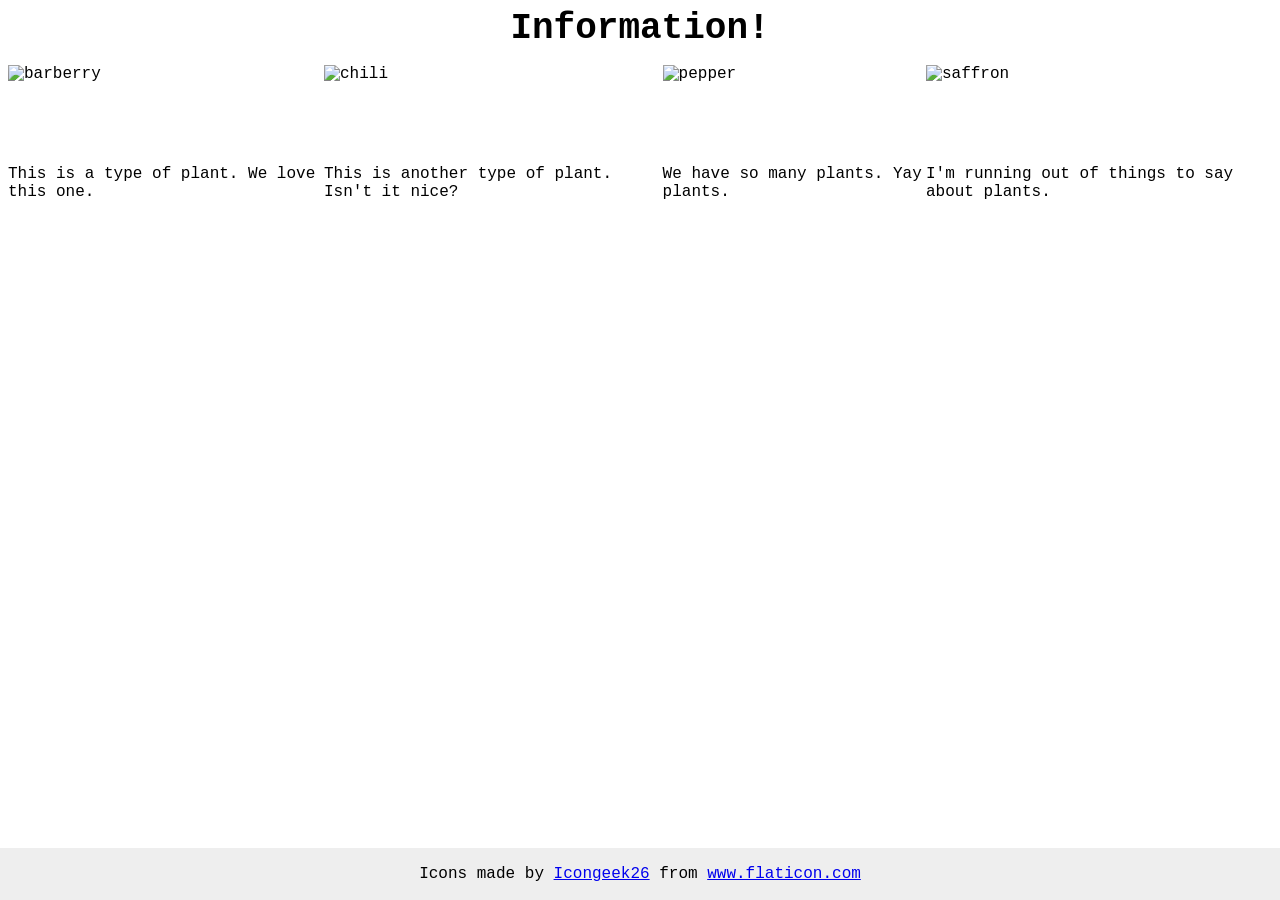
==== foundations/flex/04-flex-information/index.html @ 1a03ae62 "porobione rozne zadanka, teraz czas na cw 04 z flex foundations" ====
<!DOCTYPE html>
<html lang="en">
  <head>
    <meta charset="UTF-8">
    <meta http-equiv="X-UA-Compatible" content="IE=edge">
    <meta name="viewport" content="width=device-width, initial-scale=1.0">
    <title>Information</title>
    <link rel="stylesheet" href="style.css">
  </head>
  <body>
    
      <div class="title">Information!</div>
      <div class="content">
        <div class="plant">
          <img src="./images/barberry.png" alt="barberry">
          <div class="text">This is a type of plant. We love this one.</div> 
        </div>
        
        <div class="plant">
          <img src="./images/chilli.png" alt="chili">
          <div class="text">This is another type of plant. Isn't it nice?</div>
        </div>
        
        <div class="plant">
          <img src="./images/pepper.png" alt="pepper">
          <div class="text">We have so many plants. Yay plants.</div>
        </div>
        

        <div class="plant">
          <img src="./images/saffron.png" alt="saffron">
          <div class="text">I'm running out of things to say about plants.</div>
        </div>
        
      </div>
    
    
    <!-- disregard this section, it's here to give attribution to the creator of these icons -->
    <div class="footer">
      <div>Icons made by <a href="https://www.flaticon.com/authors/icongeek26" title="Icongeek26">Icongeek26</a> from <a href="https://www.flaticon.com/" title="Flaticon">www.flaticon.com</a></div>
    </div>
  </body>
</html>
---- foundations/flex/04-flex-information/style.css ----
body {
  font-family: 'Courier New', Courier, monospace;
}

.content {
  display: flex;
  justify-content: space-around;
}

img {
  width: 100px;
  height: 100px;
}

.title {
  font-size: 36px;
  font-weight: 900;
  display: flex;
  justify-content: center;
  margin-bottom: 16px;
}

.plant {
  display: flex;
  flex-direction: column;
}

/* do not edit this footer */
.footer {
  position: fixed;
  bottom: 0;
  left: 0;
  right: 0;
  height: 52px;
  display: flex;
  align-items: center;
  justify-content: center;
  background: #eee;
}
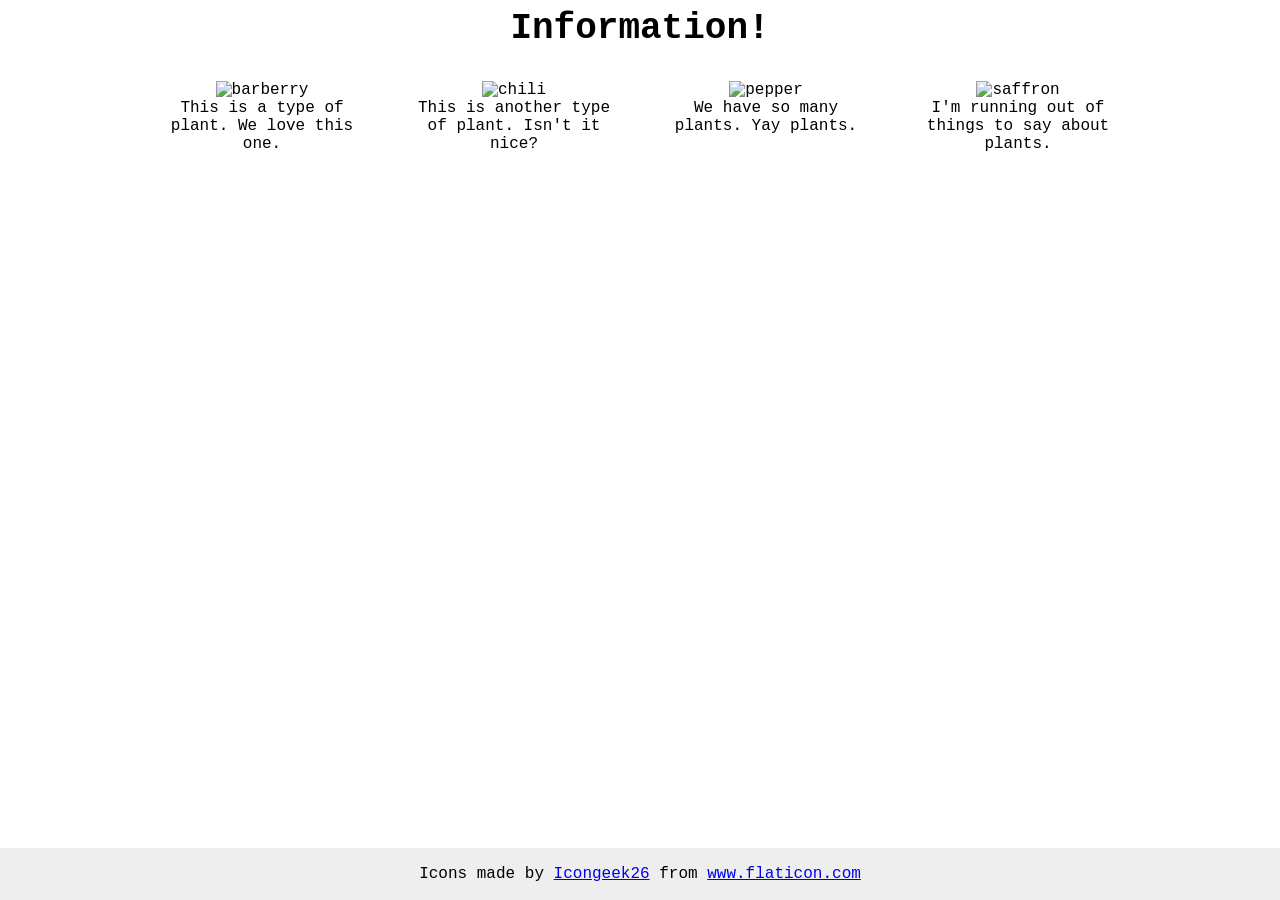
==== commit fd227ae7: "skonczone zadanko z flex foundations 04" ====
--- a/foundations/flex/04-flex-information/index.html
+++ b/foundations/flex/04-flex-information/index.html
@@ -10,6 +10,7 @@
   <body>
     
       <div class="title">Information!</div>
+      
       <div class="content">
         <div class="plant">
           <img src="./images/barberry.png" alt="barberry">
--- a/foundations/flex/04-flex-information/style.css
+++ b/foundations/flex/04-flex-information/style.css
@@ -1,10 +1,12 @@
 body {
   font-family: 'Courier New', Courier, monospace;
+  text-align: center;
 }
 
 .content {
   display: flex;
-  justify-content: space-around;
+  justify-content: center;
+  gap: 52px;
 }
 
 img {
@@ -15,14 +17,12 @@
 .title {
   font-size: 36px;
   font-weight: 900;
-  display: flex;
   justify-content: center;
-  margin-bottom: 16px;
+  margin-bottom: 32px;
 }
 
 .plant {
-  display: flex;
-  flex-direction: column;
+  max-width: 200px;
 }
 
 /* do not edit this footer */
